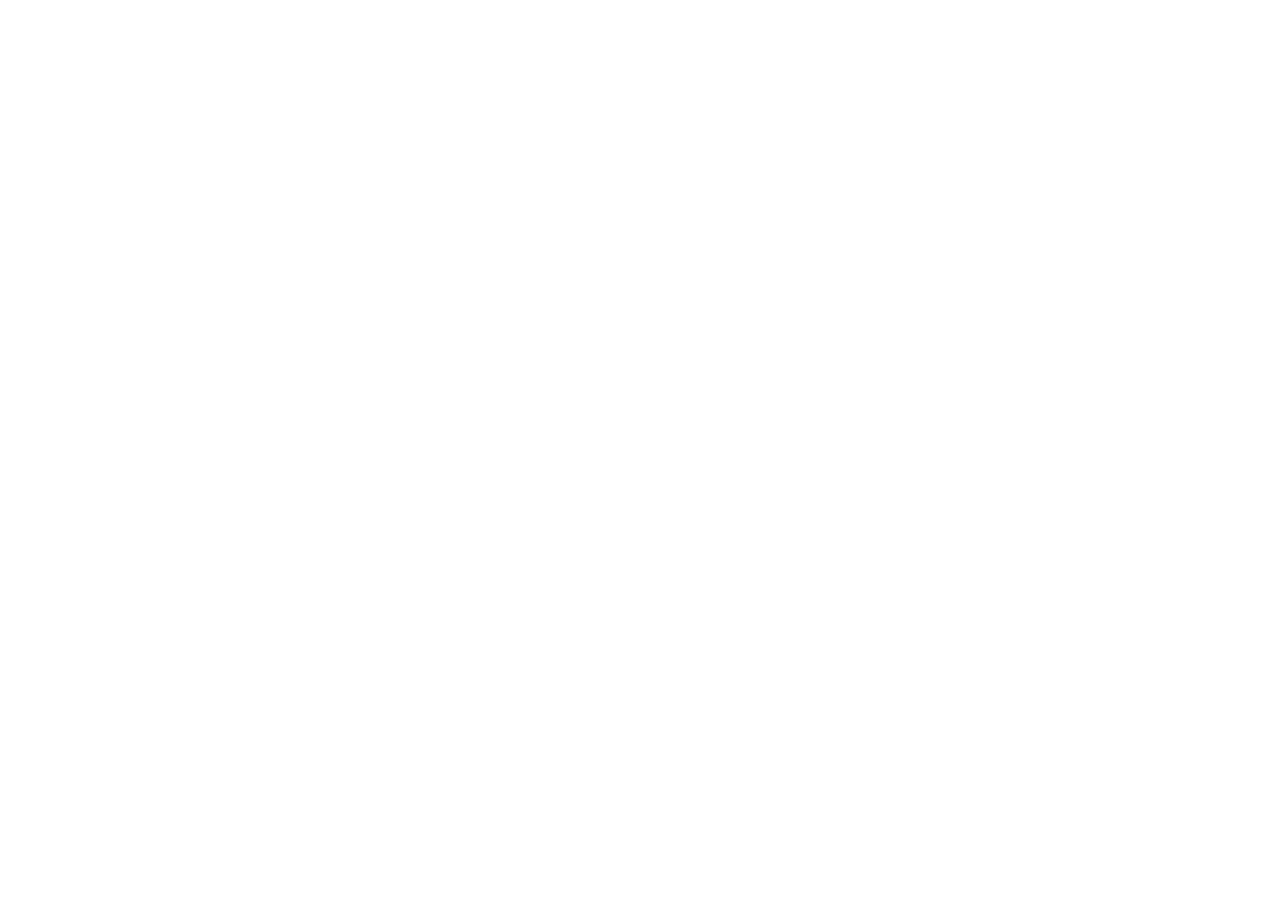
==== batdau.html @ 5da4ed22 "Add files via upload" ====
<!DOCTYPE html>
<html lang="en">
<head>
    <meta charset="UTF-8">
    <meta http-equiv="X-UA-Compatible" content="IE=edge">
    <meta name="viewport" content="width=device-width, initial-scale=1.0">
    <link rel="stylesheet" href="batdau.css">
    <title>Document</title>
</head>
<body>
    
</body>
</html>
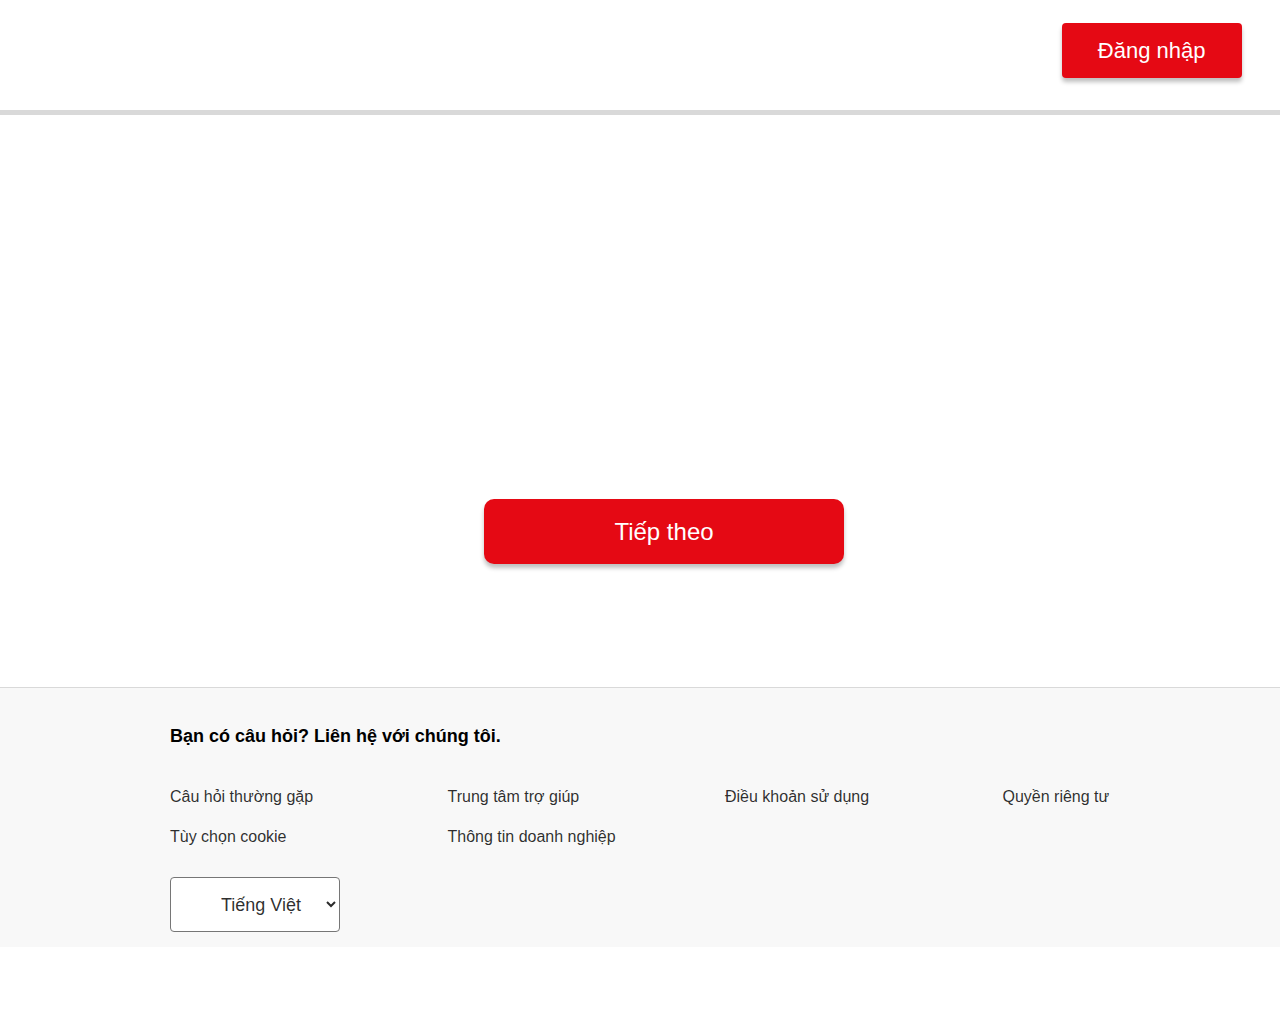
==== commit cf7a36e4: "Add files via upload" ====
--- a/batdau.html
+++ b/batdau.html
@@ -1,13 +1,86 @@
 <!DOCTYPE html>
 <html lang="en">
 <head>
-    <meta charset="UTF-8">
-    <meta http-equiv="X-UA-Compatible" content="IE=edge">
-    <meta name="viewport" content="width=device-width, initial-scale=1.0">
     <link rel="stylesheet" href="batdau.css">
     <title>Document</title>
 </head>
 <body>
+
+    <div class="batdau">
+      
+        <header class="header">
+            <nav class="nav">
+                <ul class="netflix">
+                    <li class="netflix_icon">
+                        <a href="https://netflix-ddh.web.app/"><img src="figma/netflix.png" alt=""></a>
+                    </li>
+                </ul>
+                <ul class="DN">
+            
+                    <li class="nutDN">
+                       <button onclick="myFunction()">Đăng nhập</button>
+                           
+                    </li>
+                </ul>
+            </nav>
+        </header>
+
+   
+
+    <div class="footer">
+        <nav class="nav1">
+            <ul class="icons">
+                <img src="figma/Group 57.png" alt="">
+            </ul>
+            <ul class="content">
+                <h1 class="Buoc">Bước 1/3</h1>
+                <h2 class="ND1">Hoàn thành việc cài đặt tài khoản của bạn</h2>
+                <h3 class="ND2">Netflix được cá nhân hóa cho riêng bạn. Tạo mật khẩu để xem Netflix trên bất kỳ thiết bị nào, vào bất cứ lúc nào.</h3>
+            </ul>
+            
+                <a href="" class="link1">
+                    <button class="button">Tiếp theo</button>
+                </a>
+            
+        </nav>
+    </div>
+    <div class="footer1">
+         
+            <h2>Bạn có câu hỏi? Liên hệ với chúng tôi.</h2>
     
+            <div class="row">
+                <div class="col">
+                    <a href="#">Câu hỏi thường gặp</a>
+                    <br>
+                    <a href="#">Tùy chọn cookie</a>
+                </div>
+                <div class="col">
+                    <a href="#">Trung tâm trợ giúp</a>
+                    <br>
+                    <a href="#">Thông tin doanh nghiệp</a>
+                </div>
+                <div class="col">
+                    <a href="#">Điều khoản sử dụng</a>
+                </div>
+                <div class="col">
+                    <a href="#">Quyền riêng tư</a>
+                </div>
+            </div>
+            <div class="language-btn">
+                <div class="global">
+                    <img src="figma/diacau.png" alt="">
+                </div>        
+                <select>
+                    <option value="">Tiếng Việt</option>
+                    <option value="">English</option>
+                </select>
+            </div>
+        </div>
+    
+    </div>
+</div>
 </body>
+<script>
+
+</script>
 </html>--- a/batdau.css
+++ b/batdau.css
@@ -0,0 +1,171 @@
+body {
+    margin: 0;
+}
+.batdau {
+    font-family: Helvetica Neue,Segoe UI,Roboto,Ubuntu,sans-serif;
+    background-image: url(figma/bgr.png);
+    height: 1023px;
+    width: 100%;
+    
+}
+
+.header {
+
+   border-bottom: 5px solid #d9d9d9;
+   
+}
+.nav {
+    display: flex;
+    justify-content: space-between;
+    height: 110px;
+}
+
+.netflix_icon {
+    display: flex;
+    width: 225px;
+    height: 120px;
+    cursor: pointer;
+    
+}
+.header .netflix_icon img {
+    width: 85%;
+    margin-top: -16px;
+}
+.DN {
+   margin: 0 3%;
+   list-style: none;
+
+   
+}
+.header button:hover {
+    background-color: #B80D16;
+}
+ .header button {
+    background-color: #E50914;
+    height: 55px;
+    width: 180px;
+    border-radius: 4px;
+    box-sizing: border-box;
+    margin-top: 46px;
+    border: none;
+    color: #ffffff;
+    font-size: 22px;
+    font-weight: 400;
+    box-shadow: 0 4px 4px rgba(0,0,0,.25);
+    cursor: pointer;
+    margin-top: 23px;
+ 
+ }
+.link {
+    color: #fff;
+    
+    
+}
+
+
+.footer {
+    display: block;
+    
+}
+
+.nav1 {
+    margin: 0 auto;
+    max-width: 380px;
+    text-align: center;
+}
+.icons {
+    margin: 100px 0 20px;
+    text-align: center;
+    display: block;
+}
+.content {
+    color: #fff;
+   text-align: center;
+  
+}
+h1 {
+    font-size: 15px;
+    font-weight: 100;
+}
+h2 {
+    font-size: 32px;
+}
+h3 {
+    font-size: 18px;
+    font-weight: 200;
+    max-width: 280px;
+    margin-left: 34px;
+}
+.footer button:hover {
+    background-color: #B80D16;
+}
+.footer button {
+    background-color: #E50914;
+    border: none;
+    box-sizing: border-box;
+    width: 100%;
+    margin-left: 34px;
+    width: 360px;
+    height: 65px;
+    box-shadow: 0 4px 4px rgba(0,0,0,.25);
+    letter-spacing: 0!important;
+    border-radius: 10px;
+    color: #fff;
+    list-style: none;
+    font-weight: 400;
+    font-size: 24px;
+    cursor: pointer;
+}
+
+.footer1 {
+    margin: 0 auto;
+    width: 100%;
+    height: 247px;
+    margin-top: 123px;
+    padding-top: 12px;
+    opacity: 1;
+    border-top: 1px solid #d9d9d9;
+    background: #f3f3f396;
+
+
+}
+.footer1 h2 {
+    font-size: 18px;
+    margin-left: 170px;
+    font-weight: 600;
+    margin-top: 26px
+    
+}
+.row{
+    display: grid;
+    grid-template-columns: 25% 25% 25% 25%;
+    line-height: 40px;
+    margin-top: 30px;
+    margin-left: 170px;
+    
+}
+.row a {
+    color: #000000d4;
+    list-style: none;
+    font-weight: 450;
+    text-decoration: none;
+}
+.global{
+    position: absolute;
+    margin-top: 36px;
+    margin-left: 190px;
+}
+
+select{
+    background: #fff;
+    height: 55px;
+    width: 170px;
+    color: #000000d4;
+    font-weight: 400;
+    font-size: 18px;
+    padding-left: 15px;
+    padding-left: 46px;
+    border-radius: 4px;
+    margin-left: 170px;
+    margin-top: 20px;
+}